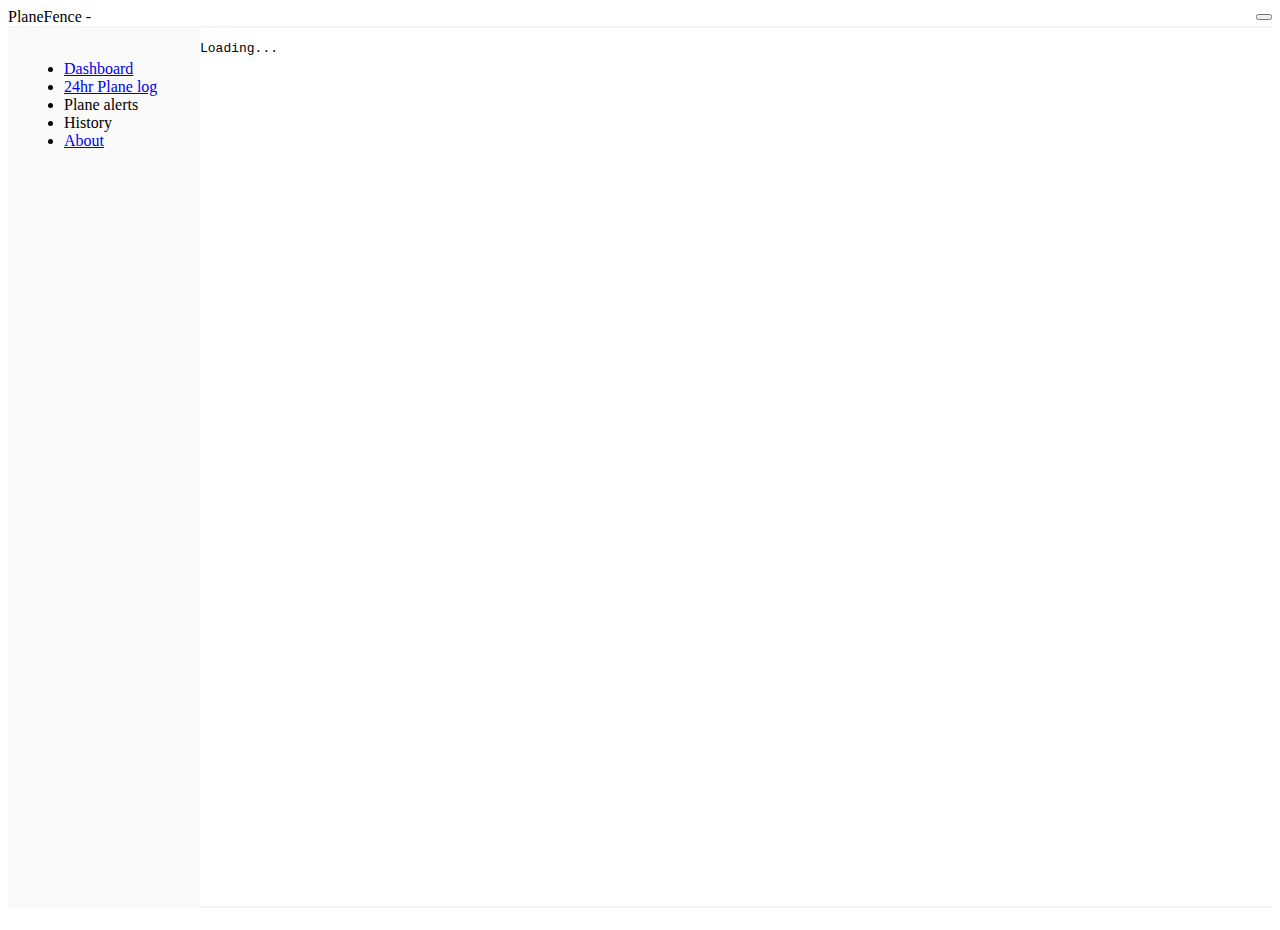
==== rootfs/usr/share/planefence/stage/v2/about/index.html @ 34eae81f "Added about page to display attributions. Some other fixes for plane log." ====
<!DOCTYPE html>
<html>
  <head>
    <meta charset="utf-8" />
    <meta name="viewport" content="width=device-width, initial-scale=1" />
    <title>PlaneFence</title>
    <link rel="stylesheet" href="https://cdn.jsdelivr.net/npm/bulma@0.9.4/css/bulma.min.css" />
    <link rel="stylesheet" href="https://cdnjs.cloudflare.com/ajax/libs/font-awesome/6.1.1/css/all.min.css" integrity="sha512-KfkfwYDsLkIlwQp6LFnl8zNdLGxu9YAA1QvwINks4PhcElQSvqcyVLLD9aMhXd13uQjoXtEKNosOWaZqXgel0g==" crossorigin="anonymous" referrerpolicy="no-referrer" />
    <link rel="stylesheet" href="../main.css" />
    <link rel="stylesheet" href="about.css" />
    <script src="../components/header.js" type="text/javascript" defer></script>
    <script src="../components/menu.js" type="text/javascript" defer></script>
    <script src="../components/footer.js" type="text/javascript" defer></script>
  </head>
  <body>
    <header-component></header-component>
    <div class="main-content">
      <menu-component></menu-component>

      <section class="section">
        <div class="container is-flex is-justify-content-center">
          <pre id="attribution"></pre>
        </div>
      </section>
      
    </div>

    <footer-component style="display: none"></footer-component>
    
    <script src="https://cdn.jsdelivr.net/npm/jquery@3.6.0/dist/jquery.min.js"></script>
    <script type="text/javascript" src="about.js"></script>
  </body>
</html>
---- rootfs/usr/share/planefence/stage/v2/main.css ----
:root {
    --side-menu-padding: 1rem;

    /* Colors */
    --colors-primary: #F2FBF7;
    --colors-surface: #FAFAFA;
    --colors-border: #F5F5F5;
}

html,
body {
    min-height: 100vh;
    display: flex;
    flex-direction: column;
    overflow: auto;
}
body > footer {
    margin-top: auto;
}

.navbar {
    display: flex;
    align-items: center;
    justify-content: space-between;
}

.navbar-item {
    align-items: center;
    display: flex;
}

.main-content {
    display: grid;
    grid-template-columns: 12rem 1fr;
    border-top: 2px solid var(--colors-border);
    border-bottom: 2px solid var(--colors-border);
    flex: 1;
}

.footer {
    padding: 1.5rem 1.5rem;
}

.menu {
    height: 100%;
    background-color: var(--colors-surface);
    padding: var(--side-menu-padding);
}

.card-header {
    box-shadow: none;
}


.card-content {
    padding-top: 0.5rem;
}

.card-content ul {
    margin-top: 0;
    margin-left: 1em;
}

.custom-list {
    list-style: none !important;
}

.custom-list li:before {    
    font-family: 'FontAwesome';
    content: '\f072';
    margin: 0 0.2em 0 -2.1em;
    font-size: 10px;
}
---- rootfs/usr/share/planefence/stage/v2/about/about.css ----
pre {
    white-space: pre-wrap;       /* Since CSS 2.1 */
    white-space: -moz-pre-wrap;  /* Mozilla, since 1999 */
    white-space: -pre-wrap;      /* Opera 4-6 */
    white-space: -o-pre-wrap;    /* Opera 7 */
    word-wrap: break-word;       /* Internet Explorer 5.5+ */
}
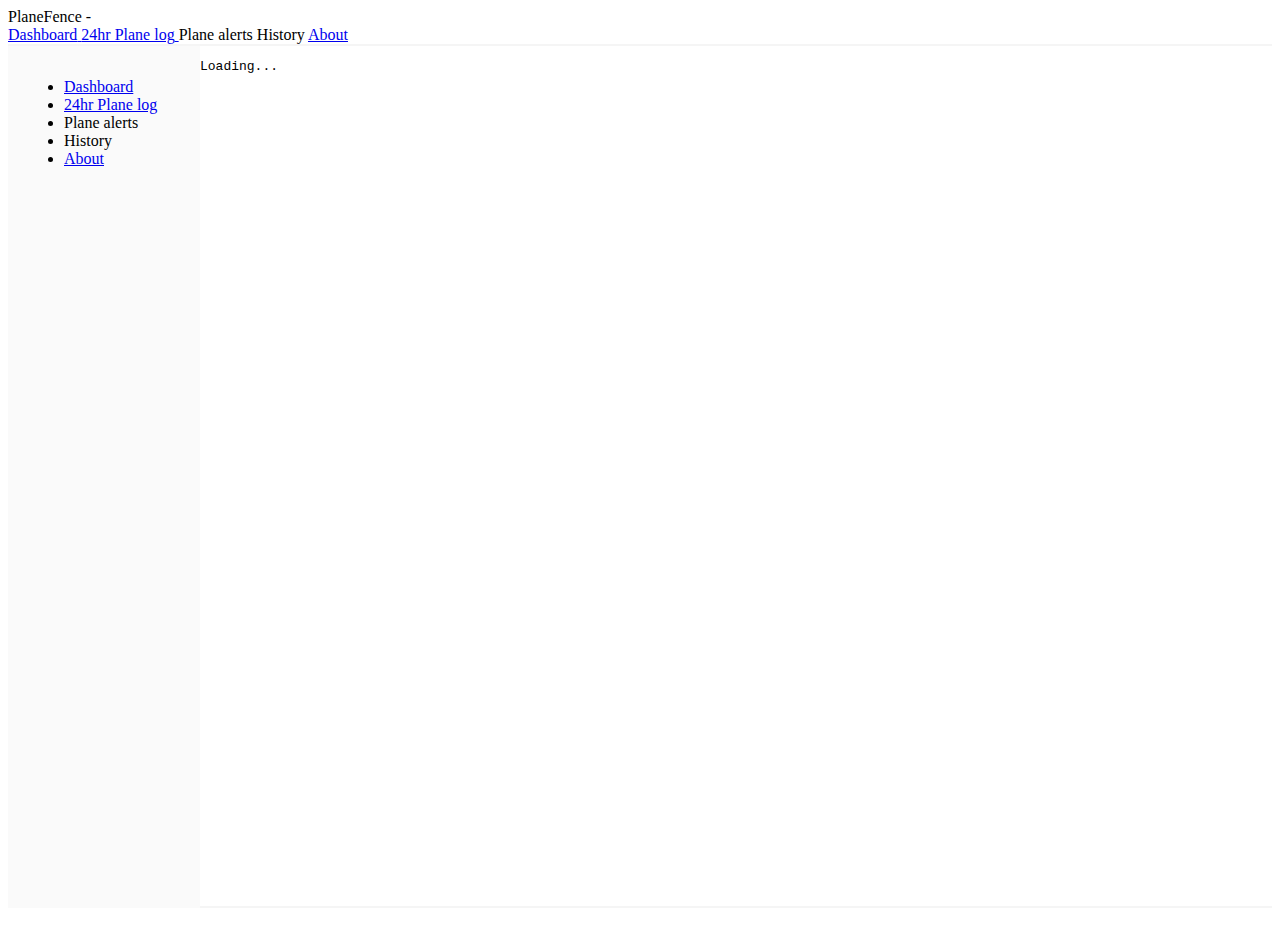
==== commit ada9decf: "Make everything more responsive and usable on smaller screens." ====
--- a/rootfs/usr/share/planefence/stage/v2/about/index.html
+++ b/rootfs/usr/share/planefence/stage/v2/about/index.html
@@ -1,33 +1,30 @@
 <!DOCTYPE html>
 <html>
   <head>
+    <base href="../">
     <meta charset="utf-8" />
     <meta name="viewport" content="width=device-width, initial-scale=1" />
     <title>PlaneFence</title>
     <link rel="stylesheet" href="https://cdn.jsdelivr.net/npm/bulma@0.9.4/css/bulma.min.css" />
     <link rel="stylesheet" href="https://cdnjs.cloudflare.com/ajax/libs/font-awesome/6.1.1/css/all.min.css" integrity="sha512-KfkfwYDsLkIlwQp6LFnl8zNdLGxu9YAA1QvwINks4PhcElQSvqcyVLLD9aMhXd13uQjoXtEKNosOWaZqXgel0g==" crossorigin="anonymous" referrerpolicy="no-referrer" />
-    <link rel="stylesheet" href="../main.css" />
-    <link rel="stylesheet" href="about.css" />
-    <script src="../components/header.js" type="text/javascript" defer></script>
-    <script src="../components/menu.js" type="text/javascript" defer></script>
-    <script src="../components/footer.js" type="text/javascript" defer></script>
+    <link rel="stylesheet" href="main.css" />
+    <link rel="stylesheet" href="about/about.css" />
   </head>
   <body>
     <header-component></header-component>
     <div class="main-content">
-      <menu-component></menu-component>
+      <menu-component class="is-hidden-touch"></menu-component>
 
-      <section class="section">
-        <div class="container is-flex is-justify-content-center">
-          <pre id="attribution"></pre>
-        </div>
-      </section>
+      <div class="container is-fluid pt-5 pb-5">
+        <pre id="attribution"></pre>
+      </div>
       
     </div>
 
     <footer-component style="display: none"></footer-component>
     
     <script src="https://cdn.jsdelivr.net/npm/jquery@3.6.0/dist/jquery.min.js"></script>
-    <script type="text/javascript" src="about.js"></script>
+    <script type="module" src="common.js"></script>
+    <script type="module" src="./about/about.js"></script>
   </body>
 </html>
